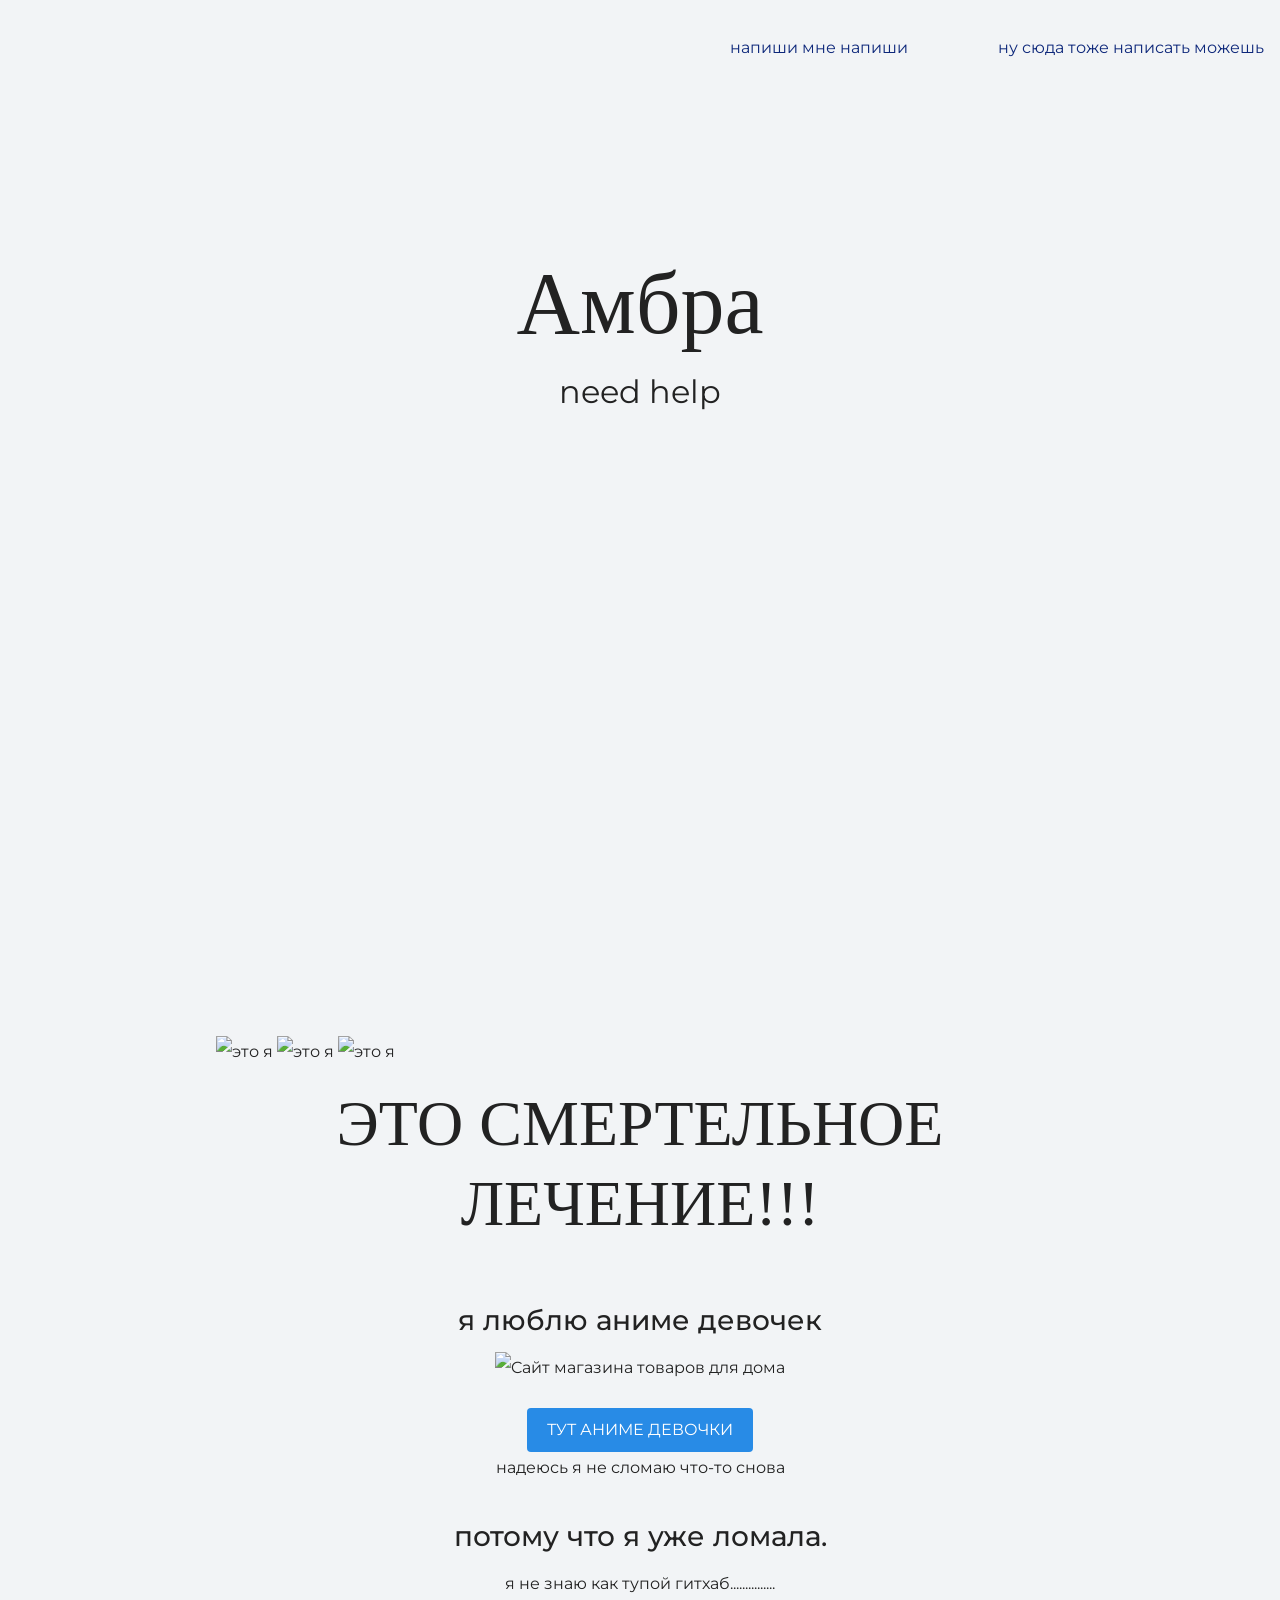
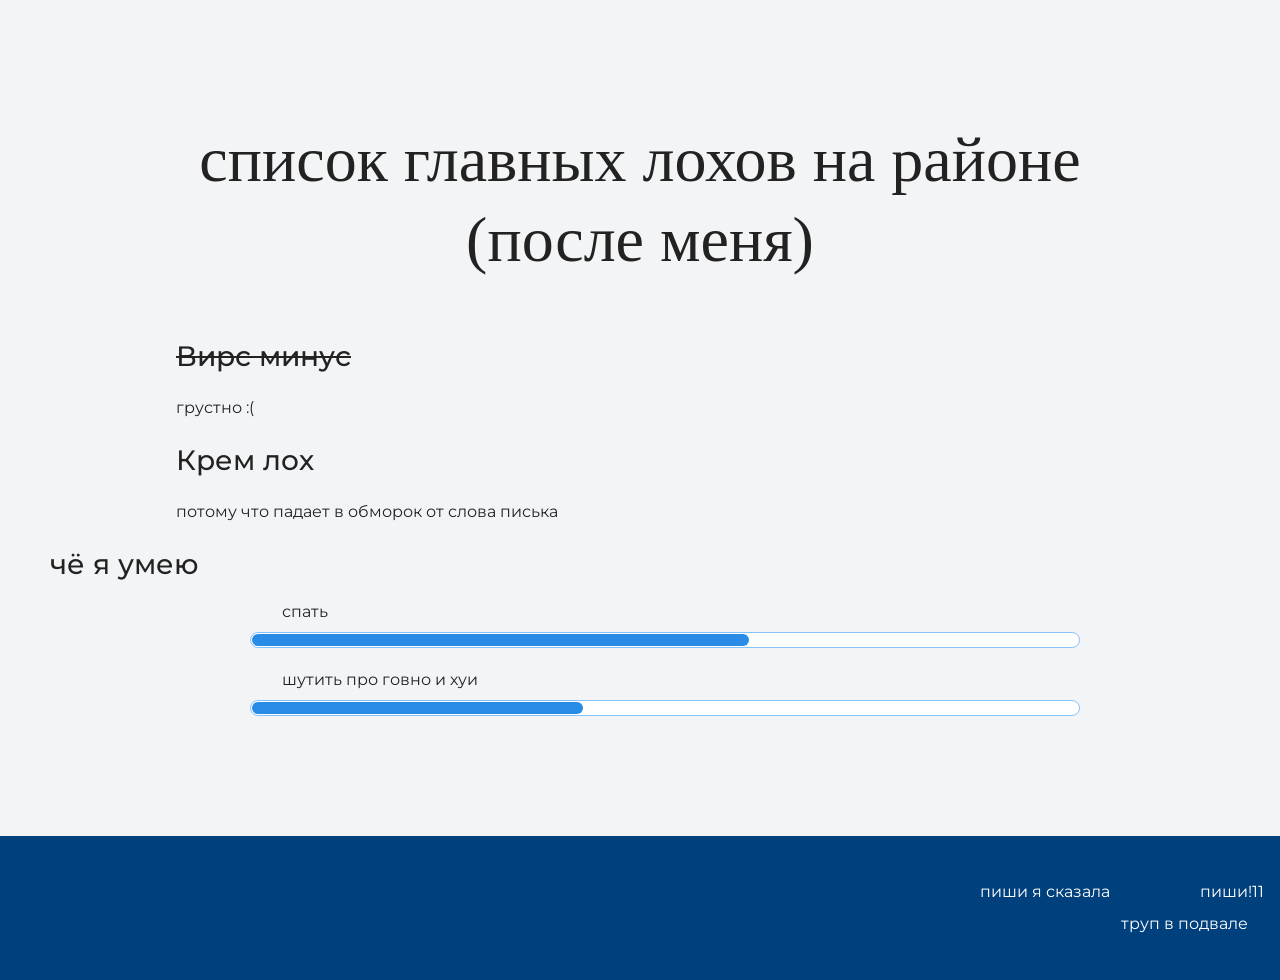
==== index.html @ c2c6b1a2 "индекс" ====
<!DOCTYPE html>
<html lang="ru">
  <head>
    <meta charset="UTF-8">
    <link rel="stylesheet" href="style.css">
    <link href="https://fonts.googleapis.com/css?family=Montserrat:400,500,700|Old+Standard+TT&display=swap&subset=cyrillic" rel="stylesheet">
    <title>аааааааААААААААА</title>
  </head>

  <body>
<header class="page-header">
  <div class="container">
    <a class ="header-email" href="https://vk.com/ambra_attori">напиши мне напиши</a>
    <a class ="header-email" href="https://vk.com/id661932836">ну сюда тоже написать можешь</a>
  </div>
</header>

    <section class="hero-image">
      <div class="container">
      <h1 class="heading">Амбра</h1>
      <p>need help</p>
      </div>
    </section>

    <section class="intro">

      <div class="container">
	  	<figure>
  <img src="files/user.png" width="260" height="260" alt="это я">
  <img src="files/user.png" width="260" height="260" alt="это я">
  <img src="files/user.png" width="260" height="260" alt="это я">
</figure>
<figure class="user-image">
      <h2 class="subheading">ЭТО СМЕРТЕЛЬНОЕ ЛЕЧЕНИЕ!!!</h2>
      <h3>я люблю аниме девочек</h3>
	  <figure class="project-image">
  <img src="files/project.jpg" width="928" height="536" alt="Cайт магазина товаров для дома">
</figure>
<a class="button" href="https://vk.com/bang_dream">тут аниме девочки</a>
      <p>надеюсь я не сломаю что-то снова</p>
      <h3>потому что я уже ломала.</h3>
      <p>я не знаю как тупой гитхаб...............</p>
      </div>
      
    </section>

    <section class="portfolio">
      <div class="container">
      <h2 class="subheading">список главных лохов на районе (после меня)</h2>

      <h3><del>Вирс минус</del></h3>
      <p>грустно :(</p>

      <h3>Крем лох</h3>
      <p>потому что падает в обморок от слова писька</p>
      </div>
      <div class="skills">
        <h3>чё я умею</h3>
        <dl class="skills-list">
          <dt class="skill-html">спать</dt>
          <dd class="level"><div style="width: 60%;">60%</div></dd>
          <dt class="skill-css">шутить про говно и хуи</dt>
          <dd class="level"><div style="width: 40%;">40%</div></dd>
        </dl>
      </div>
      


      
    </section>

    <footer class="page-footer">
	  <div class="container">
    <a class ="footer-email" href="https://vk.com/ambra_attori">пиши я сказала</a>
    <a class ="footer-email" href="https://vk.com/id661932836">пиши!11</a>
	    <div class="container">
      труп в подвале
  </div>
      </div>
    </footer>
  </body>
</html>
---- style.css ----
body {
  margin: 0;
  min-width: 960px;
  font-family: "Montserrat", "Helvetica", "Arial", sans-serif;
  font-size: 16px;
  line-height: 32px;
  color: #222222;
  background-color: #f2f4f6;
  background-image: url("img/fon2.jpg");
  background-repeat: no-repeat;
  background-position: top center;
}

.container {
  max-width: 928px;
  margin: 0 auto;
  padding: 0 16px;
}

.page-header {
  margin: 0 0 160px;
  padding: 32px 0 32px;
}

.page-header .container,
.page-footer .container {
  max-width: 1408px;
  text-align: right;
}

.page-header a {
  margin-left: 56px;
  color: #0d277a;
  text-decoration: none;
  background-repeat: no-repeat;
  background-position: left;
}

.header-email {
  padding-left: 30px;
  background-image: url("img/email.png");
}

.header-phone {
  padding-left: 25px;
  background-image: url("img/icon-phone-header.svg");
}

.hero-image {
  margin-bottom: 620px;
}

.hero-image .container {
  max-width: 1408px;
  text-align: center;
}

.heading {
  margin: 0 0 16px;
  font-family: "Old Standard TT", "Times", "Times New Roman", serif;
  font-size: 88px;
  line-height: 96px;
  font-weight: 400;
}

.hero-image p {
  margin: 0;
  font-size: 32px;
  line-height: 48px;
}

.intro {
  margin: 0 0 120px;
}

.subheading {
  margin: 0 0 56px;
  font-family: "Old Standard TT", "Times", "Times New Roman", serif;
  font-size: 64px;
  line-height: 80px;
  font-weight: 400;
  text-align: center;
}

.user-image {
  margin: 0 0 32px;
  text-align: center;
}

.intro h3,
.portfolio h3 {
  margin: 0 0 12px;
  font-size: 28px;
  line-height: 40px;
  font-weight: 500;
}

.intro p {
  margin: 0 0 32px;
}

.skills {
  margin-left: 50px;
}

.skills-list {
  margin: 0;
  padding-left: 200px;
  padding-right: 200px;
}

.skills-list dt {
  padding-left: 32px;
  background-repeat: no-repeat;
  background-position: left;
}

.skill-html {
  background-image: url("img/spatb.png");
}

.skill-css {
  background-image: url("img/hui.png");
}

.level {
  margin: 4px 0 16px;
  padding: 0;
  height: 14px;
  font-size: 0;
  background-color: #ffffff;
  border: 1px solid #86c3fa;
  border-radius: 8px;
}

.level div {
  margin: 1px;
  height: 12px;
  background-color: #288be6;
  border-radius: 6px;
}

.portfolio {
  margin: 0 0 120px;
}

.projects {
  margin: 0;
  padding: 0;
  list-style: none;
}

.projects li {
  margin: 0 0 80px;
}

.project-image {
  margin: 0 0 24px;
  text-align: center;
}

.projects p {
  margin: 0 0 24px;
}

.button {
  padding: 6px 20px;
  display: inline-block;
  vertical-align: baseline;
  text-decoration: none;
  text-transform: uppercase;
  border-radius: 4px;
  background-color: #288be6;
  color: #ffffff;
}

.page-footer {
  padding: 40px 0;
  background-color: #00417d;
  color: #ffffff;
}

.page-footer a {
  margin-left: 56px;
  color: inherit;
  text-decoration: none;
  background-repeat: no-repeat;
  background-position: left;
}

.footer-email {
  padding-left: 30px;
  background-image: url("img/email2.png");
}

.footer-phone {
  padding-left: 25px;
  background-image: url("img/icon-phone-footer.svg");
}
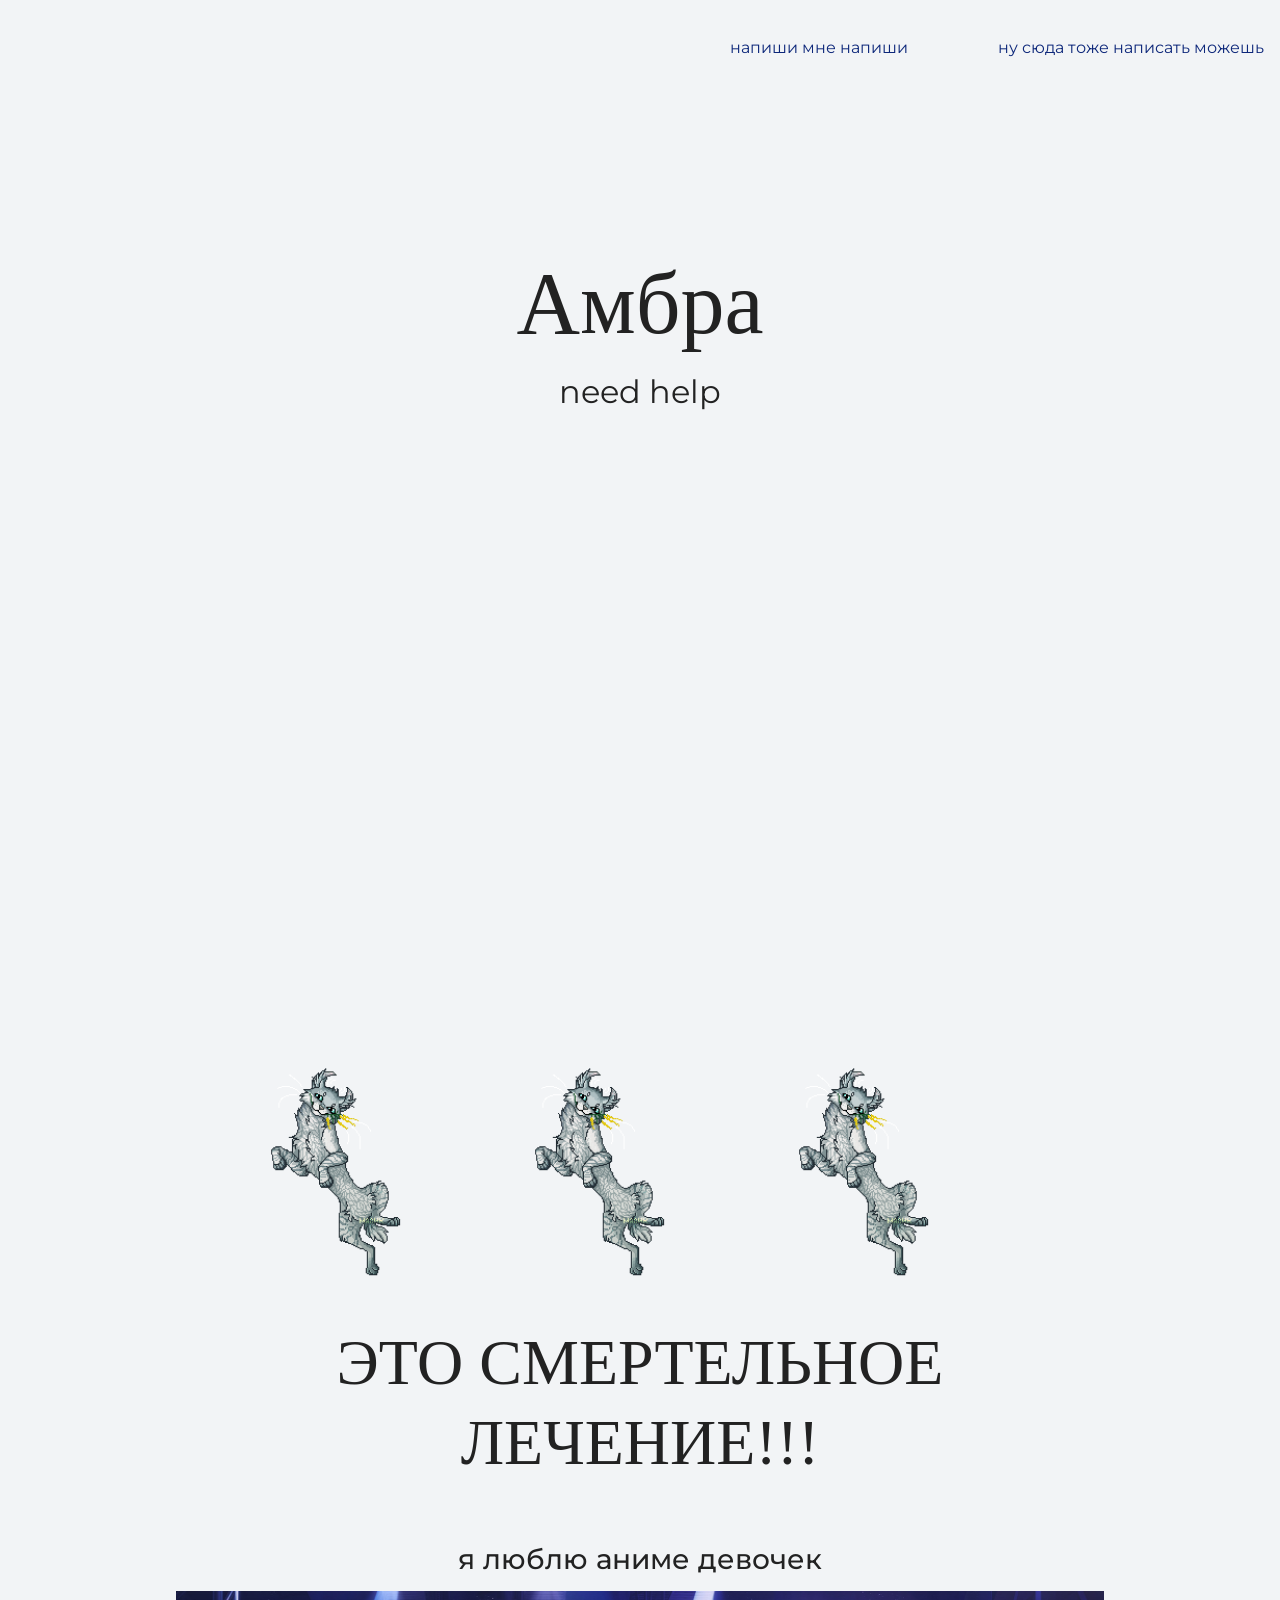
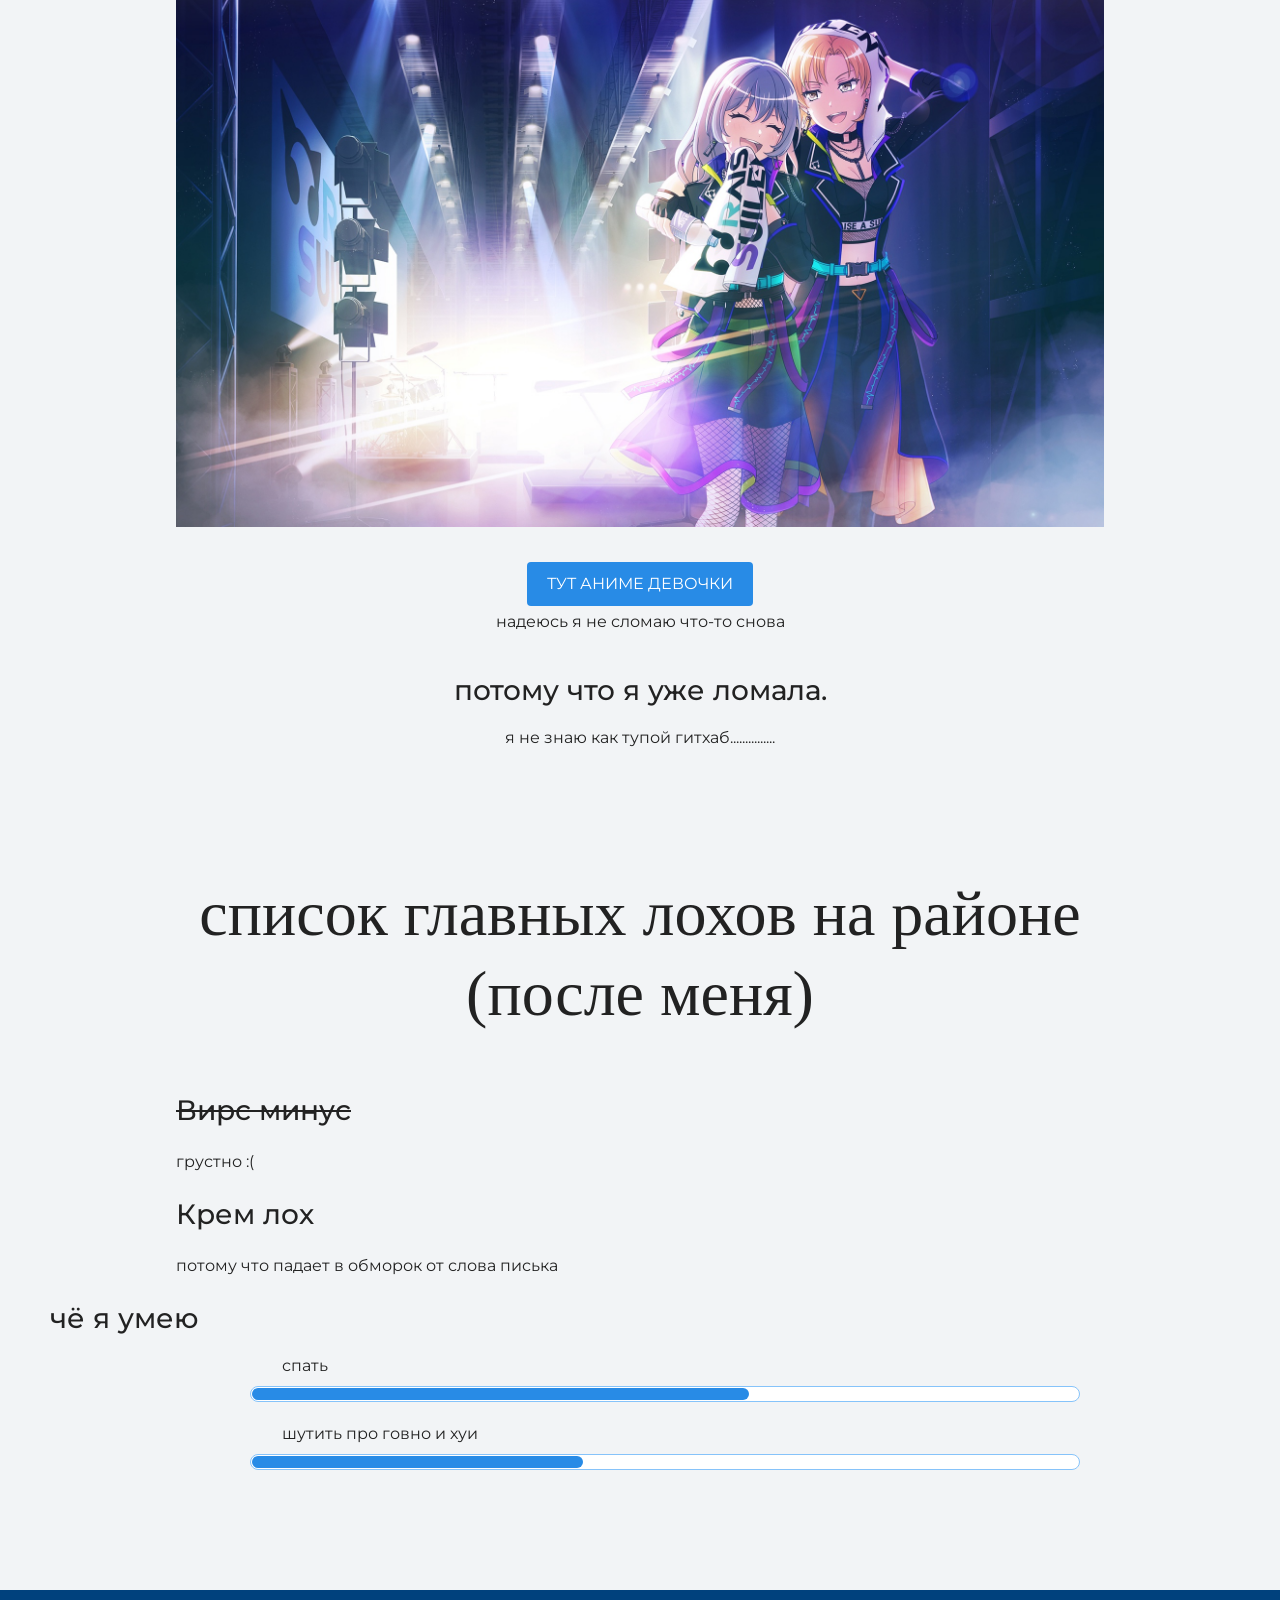
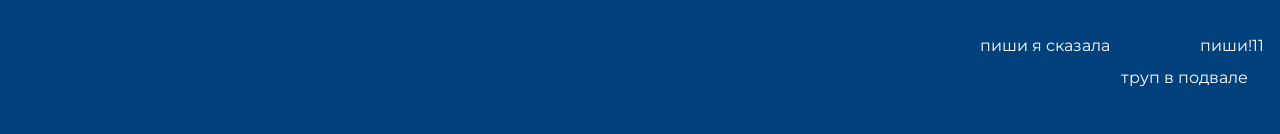
==== commit 7f69f3b4: "Update index.html" ====
--- a/index.html
+++ b/index.html
@@ -26,15 +26,15 @@
 
       <div class="container">
 	  	<figure>
-  <img src="files/user.png" width="260" height="260" alt="это я">
-  <img src="files/user.png" width="260" height="260" alt="это я">
-  <img src="files/user.png" width="260" height="260" alt="это я">
+  <img src="user.png" width="260" height="260" alt="это я">
+  <img src="user.png" width="260" height="260" alt="это я">
+  <img src="user.png" width="260" height="260" alt="это я">
 </figure>
 <figure class="user-image">
       <h2 class="subheading">ЭТО СМЕРТЕЛЬНОЕ ЛЕЧЕНИЕ!!!</h2>
       <h3>я люблю аниме девочек</h3>
 	  <figure class="project-image">
-  <img src="files/project.jpg" width="928" height="536" alt="Cайт магазина товаров для дома">
+  <img src="project.jpg" width="928" height="536" alt="Cайт магазина товаров для дома">
 </figure>
 <a class="button" href="https://vk.com/bang_dream">тут аниме девочки</a>
       <p>надеюсь я не сломаю что-то снова</p>
@@ -79,4 +79,4 @@
       </div>
     </footer>
   </body>
-</html>+</html>
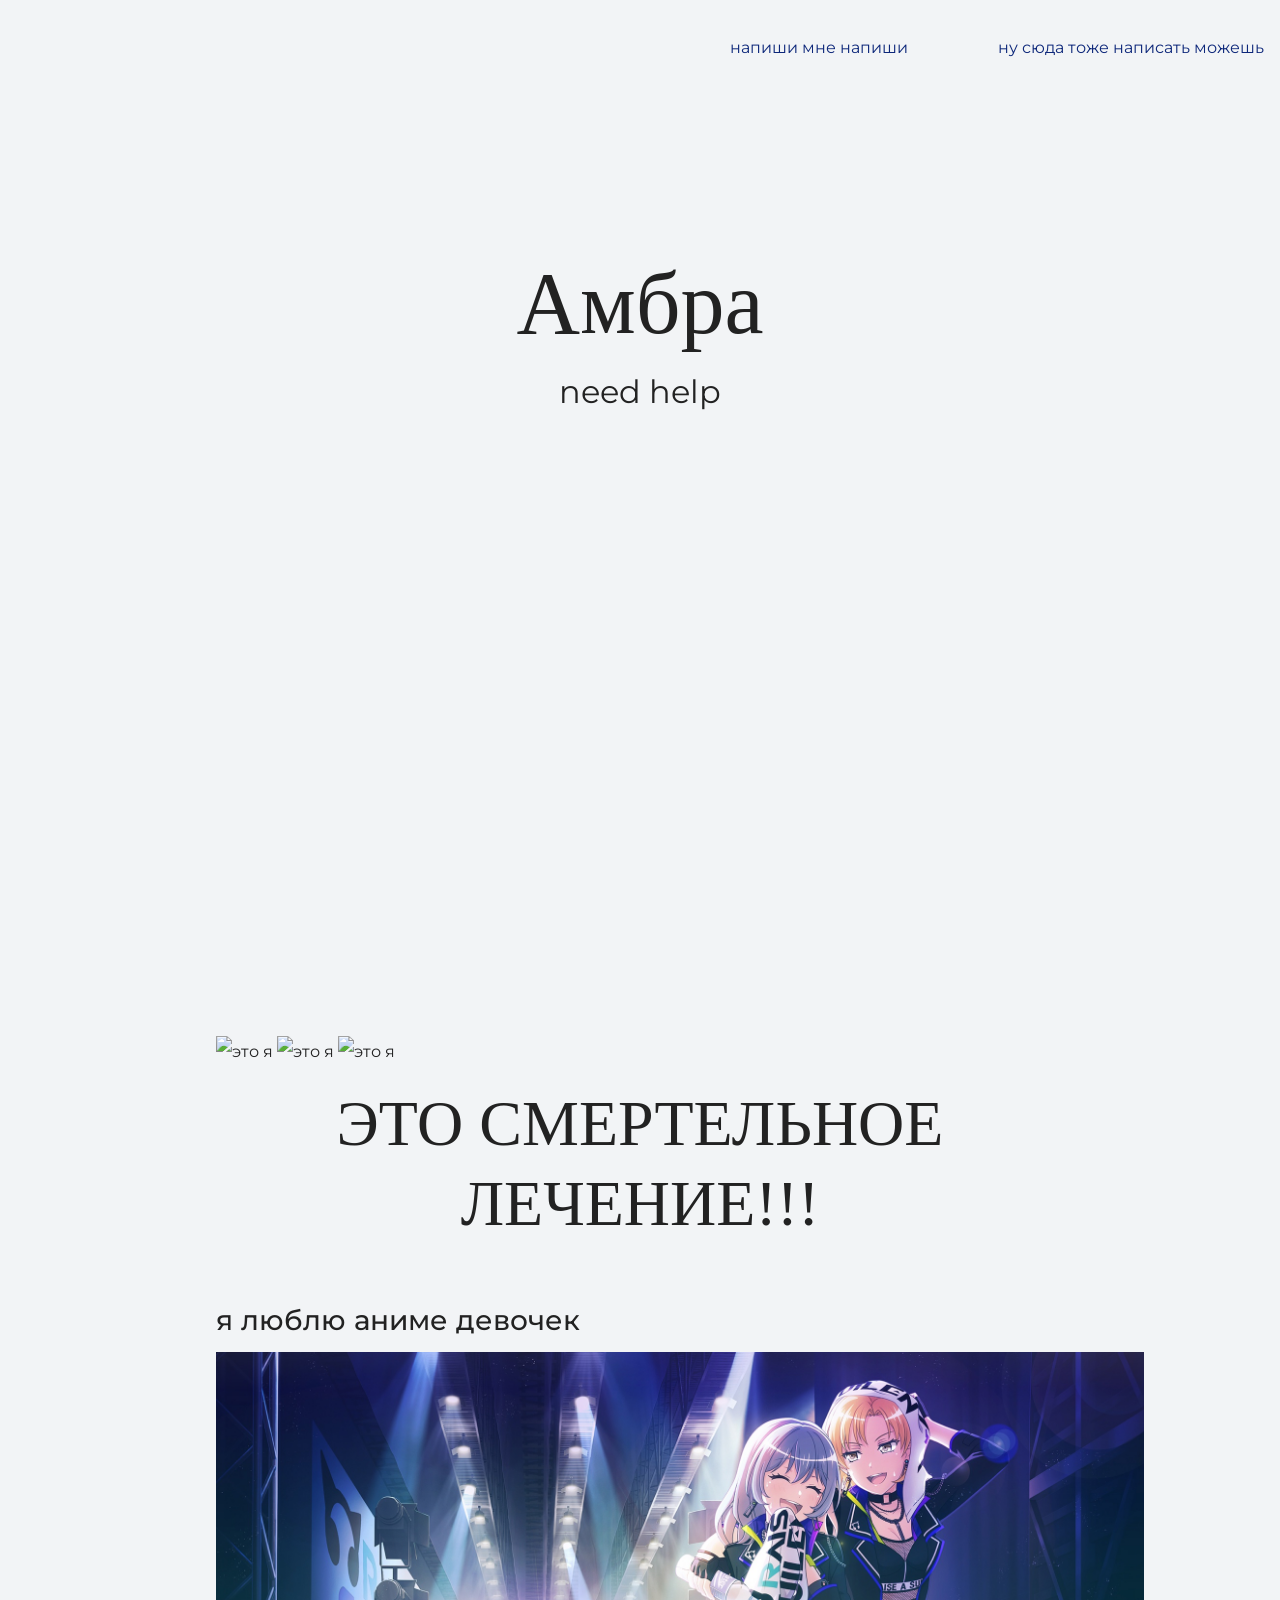
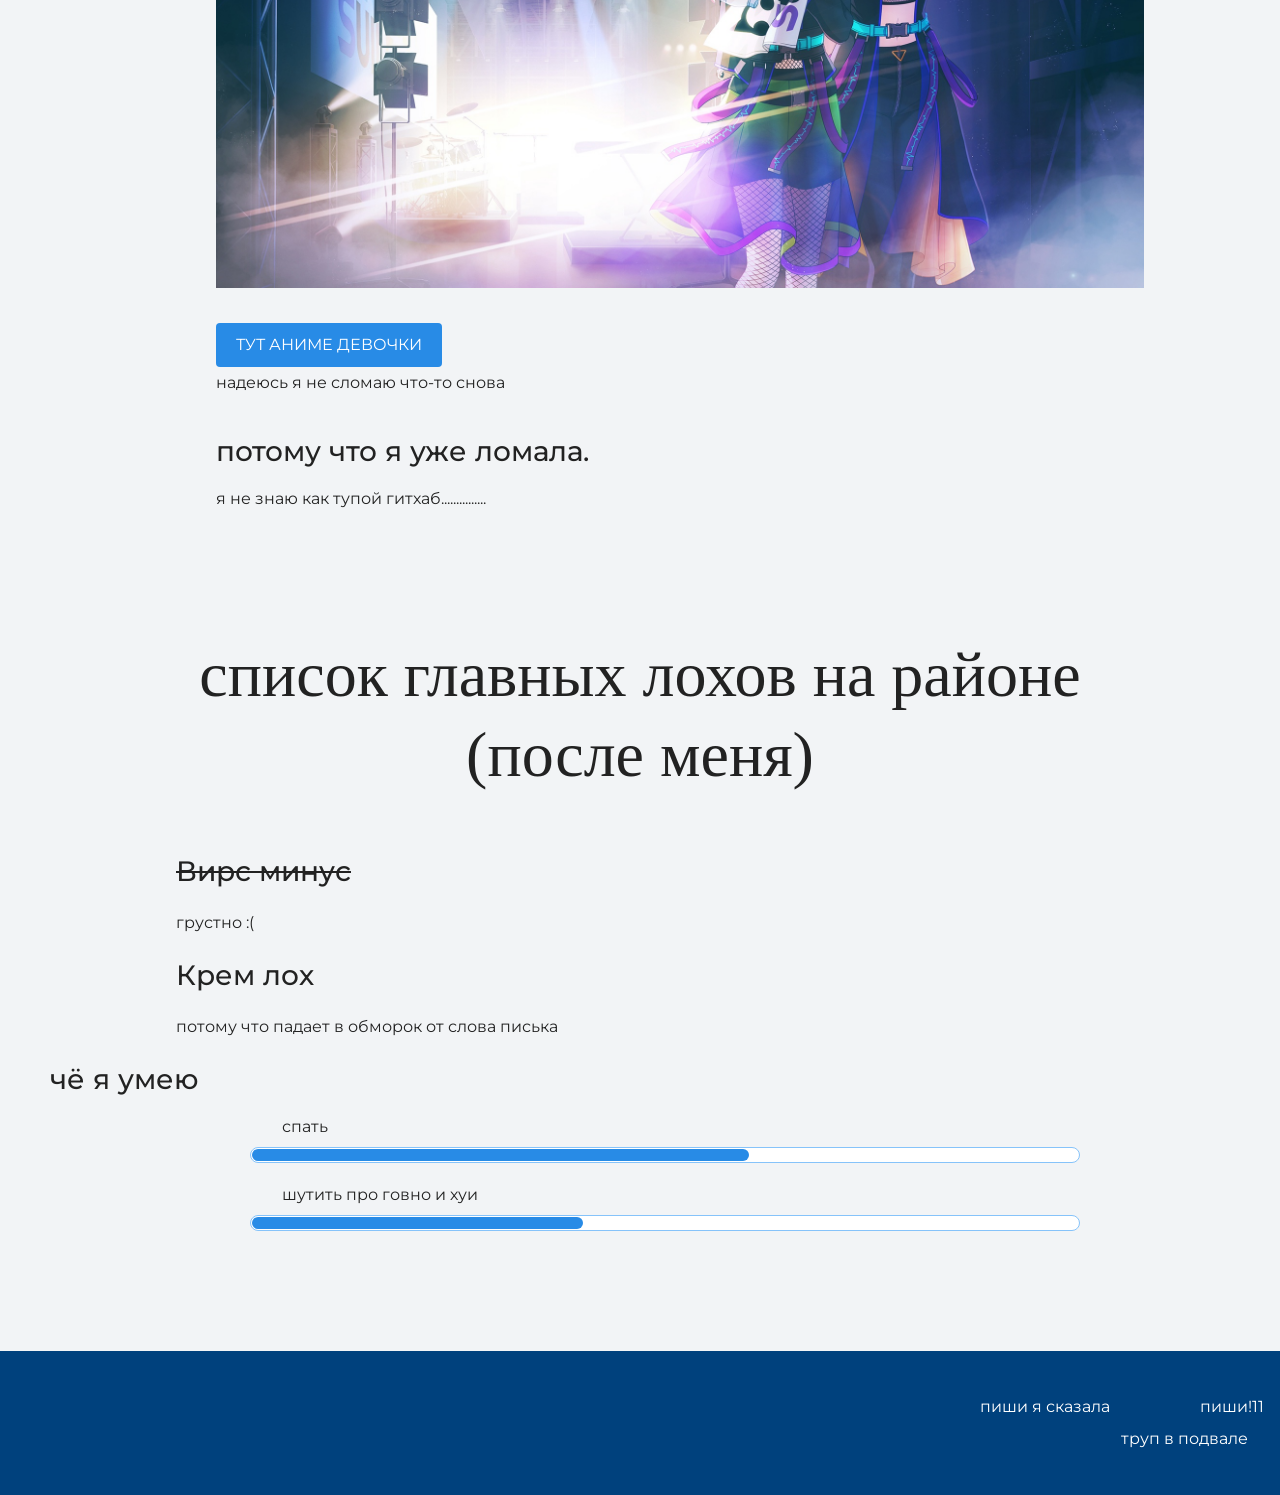
==== commit 52ae60ab: "Update index.html" ====
--- a/index.html
+++ b/index.html
@@ -26,11 +26,11 @@
 
       <div class="container">
 	  	<figure>
-  <img src="user.png" width="260" height="260" alt="это я">
-  <img src="user.png" width="260" height="260" alt="это я">
-  <img src="user.png" width="260" height="260" alt="это я">
+  <img src="img/user.png" width="260" height="260" alt="это я">
+  <img src="img/user.png" width="260" height="260" alt="это я">
+  <img src="img/user.png" width="260" height="260" alt="это я">
 </figure>
-<figure class="user-image">
+<figure class="img/user-image">
       <h2 class="subheading">ЭТО СМЕРТЕЛЬНОЕ ЛЕЧЕНИЕ!!!</h2>
       <h3>я люблю аниме девочек</h3>
 	  <figure class="project-image">
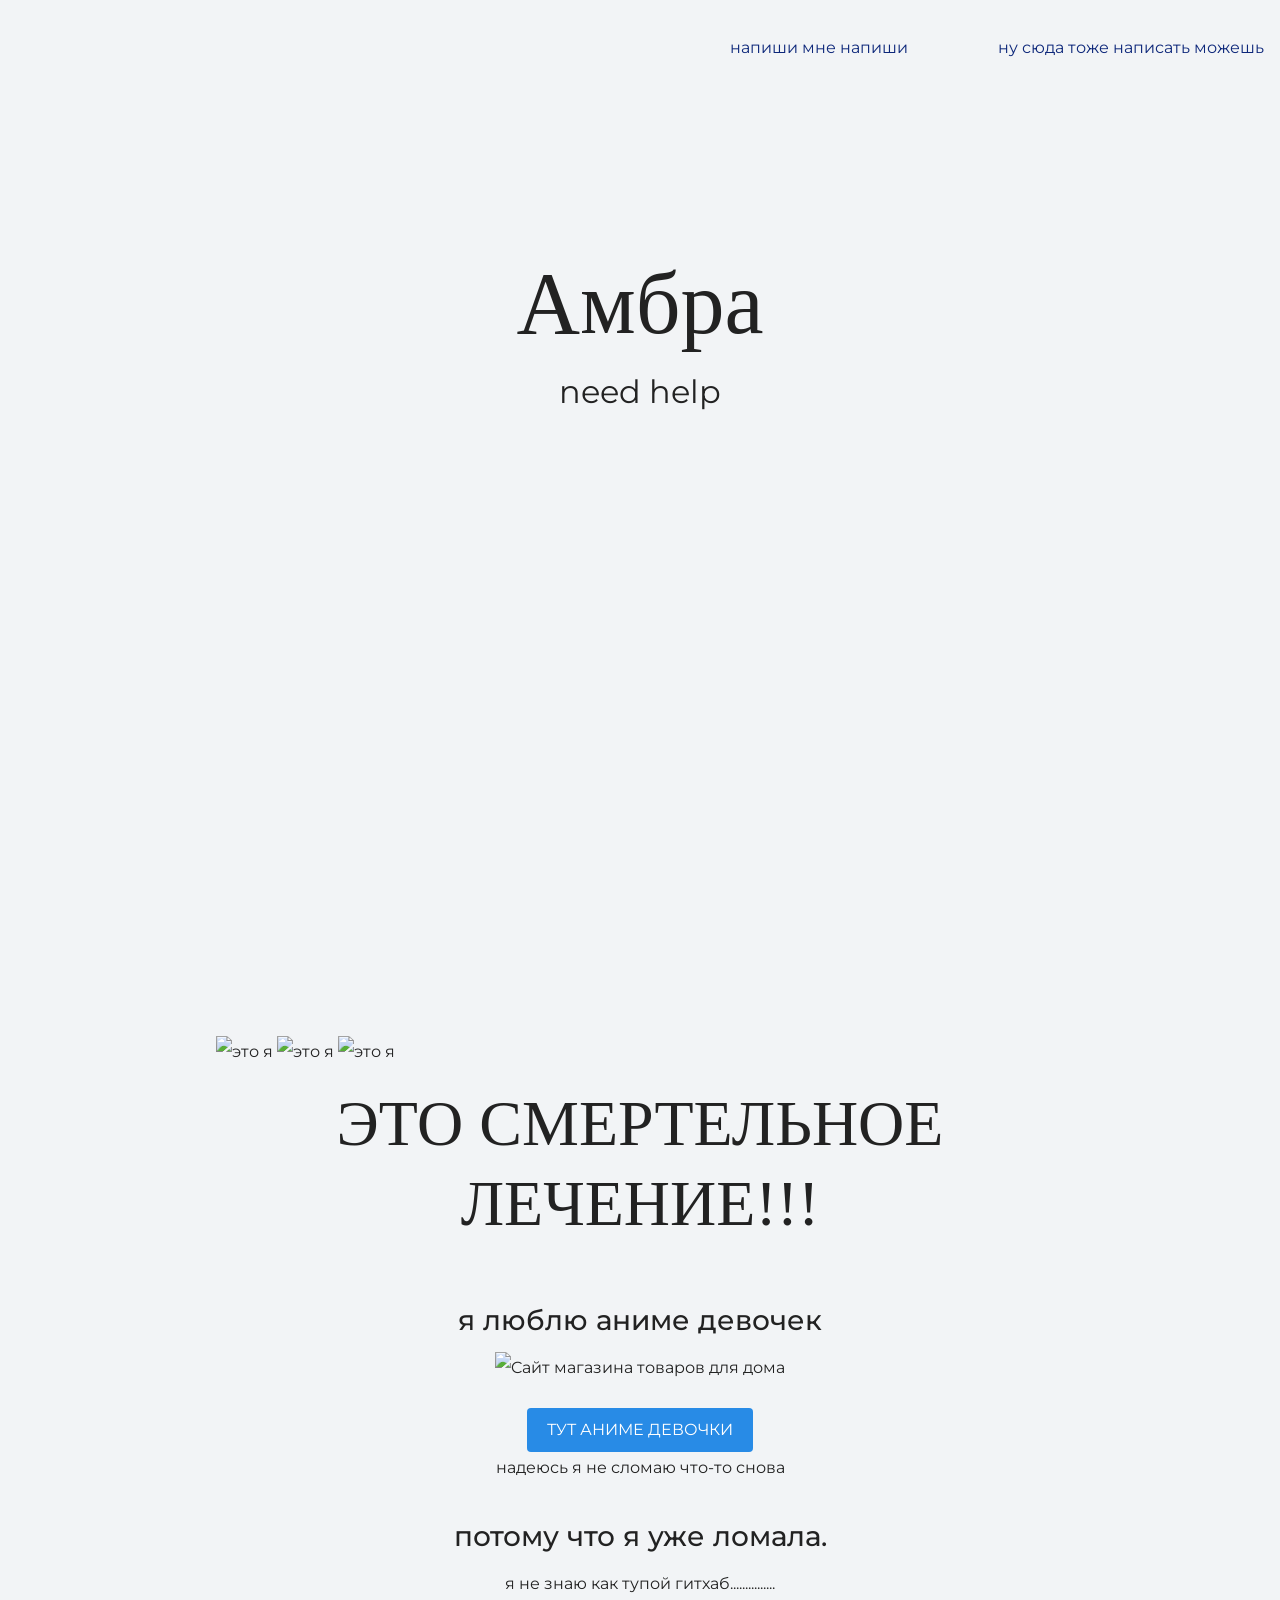
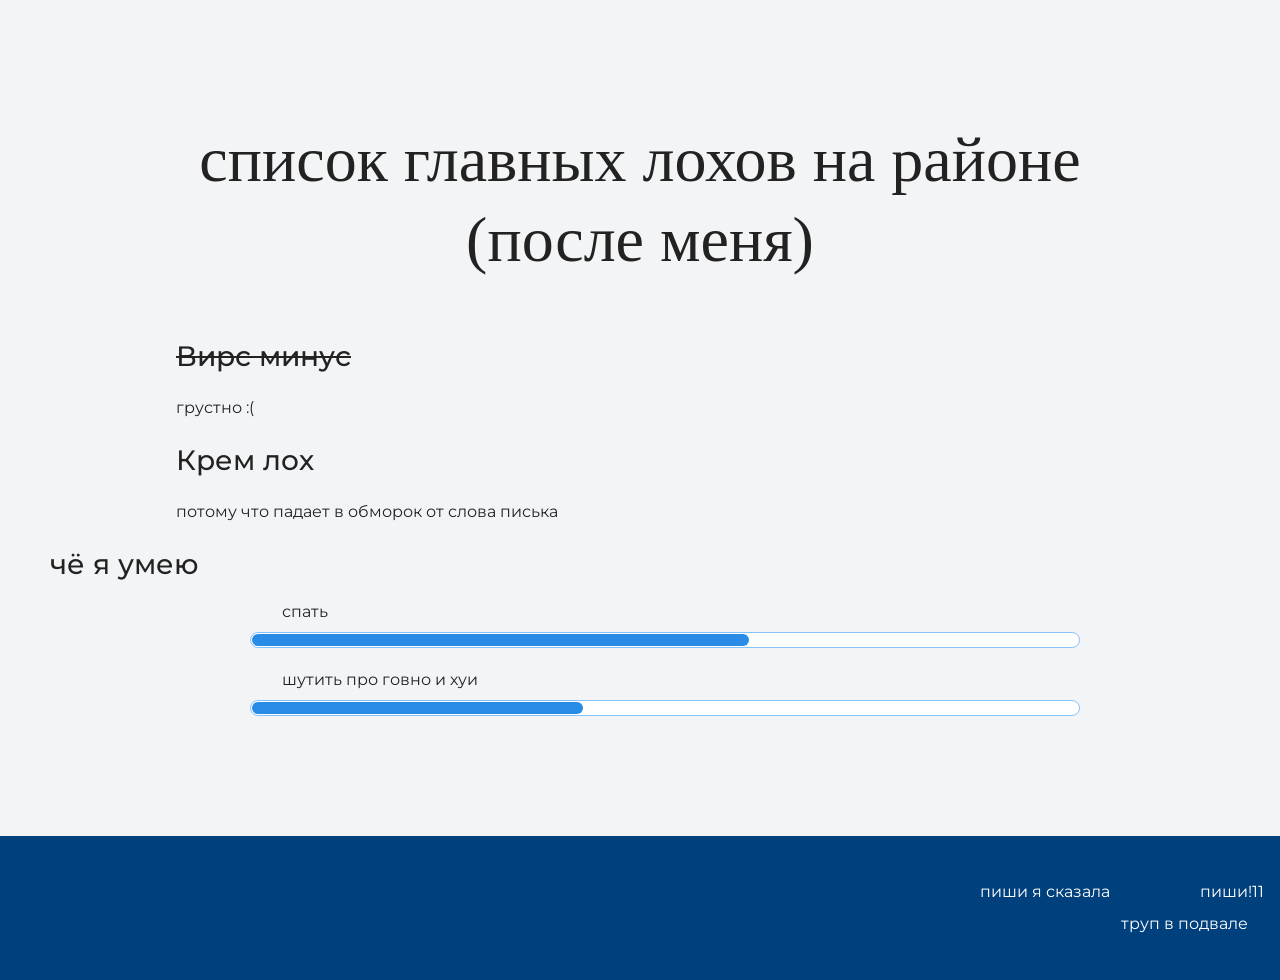
==== commit bd992841: "ааааааааааааа" ====
--- a/index.html
+++ b/index.html
@@ -26,15 +26,15 @@
 
       <div class="container">
 	  	<figure>
-  <img src="img/user.png" width="260" height="260" alt="это я">
-  <img src="img/user.png" width="260" height="260" alt="это я">
-  <img src="img/user.png" width="260" height="260" alt="это я">
+  <img src="files/user.png" width="260" height="260" alt="это я">
+  <img src="files/user.png" width="260" height="260" alt="это я">
+  <img src="files/user.png" width="260" height="260" alt="это я">
 </figure>
-<figure class="img/user-image">
+<figure class="user-image">
       <h2 class="subheading">ЭТО СМЕРТЕЛЬНОЕ ЛЕЧЕНИЕ!!!</h2>
       <h3>я люблю аниме девочек</h3>
 	  <figure class="project-image">
-  <img src="project.jpg" width="928" height="536" alt="Cайт магазина товаров для дома">
+  <img src="files/project.jpg" width="928" height="536" alt="Cайт магазина товаров для дома">
 </figure>
 <a class="button" href="https://vk.com/bang_dream">тут аниме девочки</a>
       <p>надеюсь я не сломаю что-то снова</p>
@@ -79,4 +79,4 @@
       </div>
     </footer>
   </body>
-</html>
+</html>
